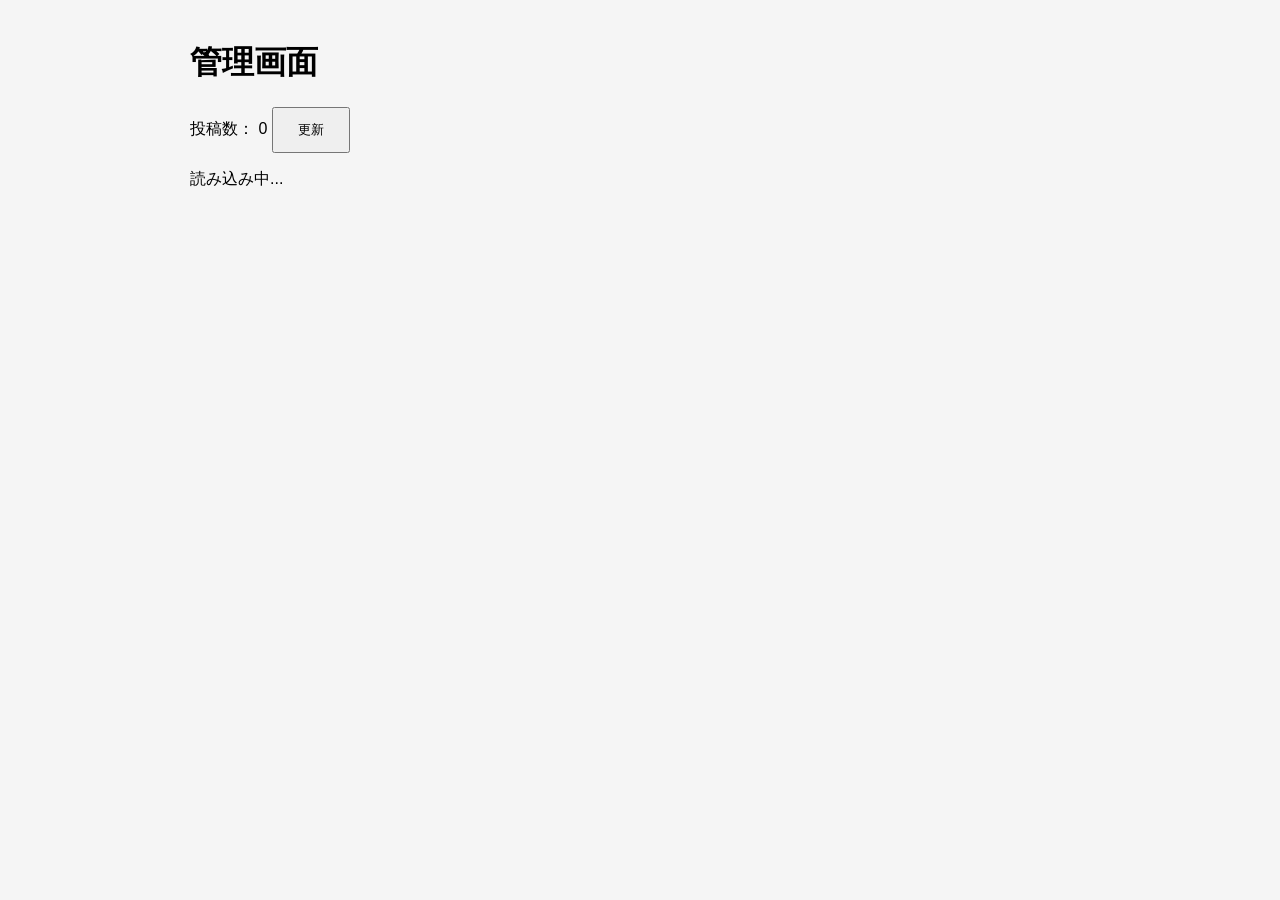
==== admin.html @ 502c0054 "202607081806" ====
<!DOCTYPE html>
<html lang="ja">

<head>

<meta charset="UTF-8">
<meta name="viewport" content="width=device-width, initial-scale=1">

<title>管理画面</title>

<link rel="stylesheet" href="style.css">

</head>

<body>

<div class="container">

<h1>管理画面</h1>

<p>

投稿数：
<span id="count">0</span>

<button id="reload">
更新
</button>

</p>

<div id="posts">

読み込み中...

</div>

</div>

<script src="admin.js"></script>

</body>

</html>
---- style.css ----
body{
    margin:0;
    background:#f5f5f5;
    font-family:sans-serif;
}

.container{
    max-width:900px;
    margin:auto;
    padding:20px;
}

.form{
    display:flex;
    gap:10px;
}

input{
    flex:1;
    padding:12px;
    font-size:16px;
}

button{
    padding:12px 24px;
    cursor:pointer;
}

#message{
    margin:15px 0;
    font-weight:bold;
}

.tweet{
    margin:25px 0;
}

@media(max-width:700px){

.form{
    flex-direction:column;
}

button{
    width:100%;
}

}

body{
    margin:0;
    background:#f5f5f5;
    font-family:sans-serif;
}

.container{
    max-width:900px;
    margin:auto;
    padding:20px;
}

.form{
    display:flex;
    gap:10px;
}

input{
    flex:1;
    padding:12px;
    font-size:16px;
}

button{
    padding:12px 24px;
    cursor:pointer;
}

#message{
    margin:15px 0;
    font-weight:bold;
}

.tweet{
    margin:25px 0;
}

@media(max-width:700px){

.form{
    flex-direction:column;
}

button{
    width:100%;
}

.card{

    background:white;

    padding:15px;

    border-radius:10px;

    margin-bottom:15px;

    box-shadow:0 0 5px rgba(0,0,0,.15);

}

.card button{

    background:red;

}
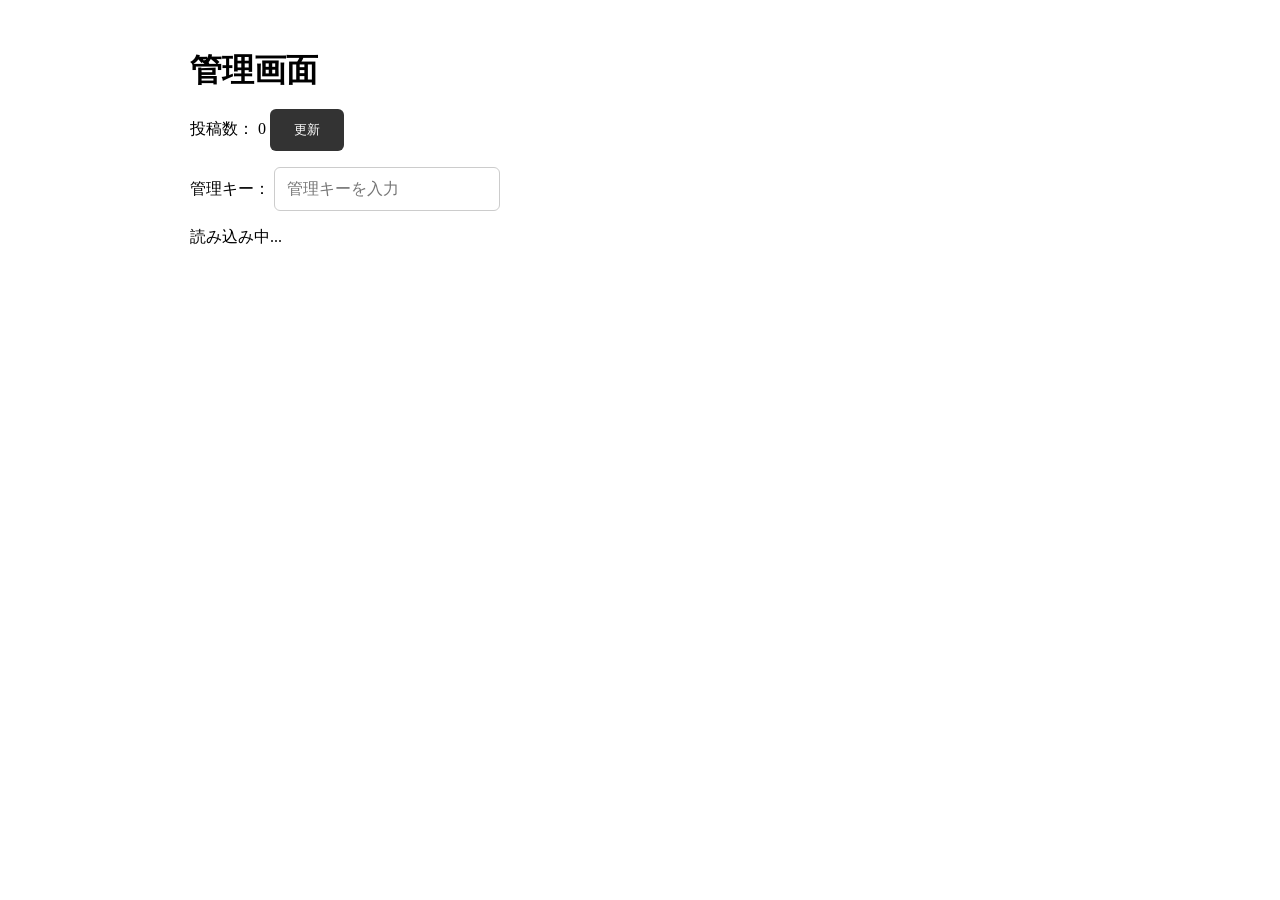
==== commit 089c54cc: "202607081828" ====
--- a/admin.html
+++ b/admin.html
@@ -29,6 +29,14 @@
 
 </p>
 
+<p>
+管理キー：
+<input
+id="adminKey"
+type="password"
+placeholder="管理キーを入力">
+</p>
+
 <div id="posts">
 
 読み込み中...
--- a/style.css
+++ b/style.css
@@ -1,3 +1,4 @@
+```css
 body{
     margin:0;
     background:#f5f5f5;
@@ -10,53 +11,8 @@
     padding:20px;
 }
 
-.form{
-    display:flex;
-    gap:10px;
-}
-
-input{
-    flex:1;
-    padding:12px;
-    font-size:16px;
-}
-
-button{
-    padding:12px 24px;
-    cursor:pointer;
-}
-
-#message{
-    margin:15px 0;
-    font-weight:bold;
-}
-
-.tweet{
-    margin:25px 0;
-}
-
-@media(max-width:700px){
-
-.form{
-    flex-direction:column;
-}
-
-button{
-    width:100%;
-}
-
-}
-
-body{
-    margin:0;
-    background:#f5f5f5;
-    font-family:sans-serif;
-}
-
-.container{
-    max-width:900px;
-    margin:auto;
-    padding:20px;
+h1{
+    margin-bottom:10px;
 }
 
 .form{
@@ -68,11 +24,22 @@
     flex:1;
     padding:12px;
     font-size:16px;
+    border:1px solid #ccc;
+    border-radius:6px;
 }
 
 button{
     padding:12px 24px;
     cursor:pointer;
+    border:none;
+    border-radius:6px;
+    background:#333;
+    color:white;
+}
+
+button:disabled{
+    opacity:.5;
+    cursor:not-allowed;
 }
 
 #message{
@@ -80,19 +47,15 @@
     font-weight:bold;
 }
 
+
+/* 投稿カード */
+
 .tweet{
     margin:25px 0;
 }
 
-@media(max-width:700px){
 
-.form{
-    flex-direction:column;
-}
-
-button{
-    width:100%;
-}
+/* 管理画面カード */
 
 .card{
 
@@ -106,10 +69,43 @@
 
     box-shadow:0 0 5px rgba(0,0,0,.15);
 
+    word-break:break-all;
+
 }
 
 .card button{
 
-    background:red;
+    background:#d9534f;
 
 }
+
+
+/* 区切り */
+
+hr{
+    border:none;
+    border-top:1px solid #ddd;
+    margin:25px 0;
+}
+
+
+/* スマホ対応 */
+
+@media(max-width:700px){
+
+    .container{
+        padding:15px;
+    }
+
+
+    .form{
+        flex-direction:column;
+    }
+
+
+    button{
+        width:100%;
+    }
+
+}
+```
